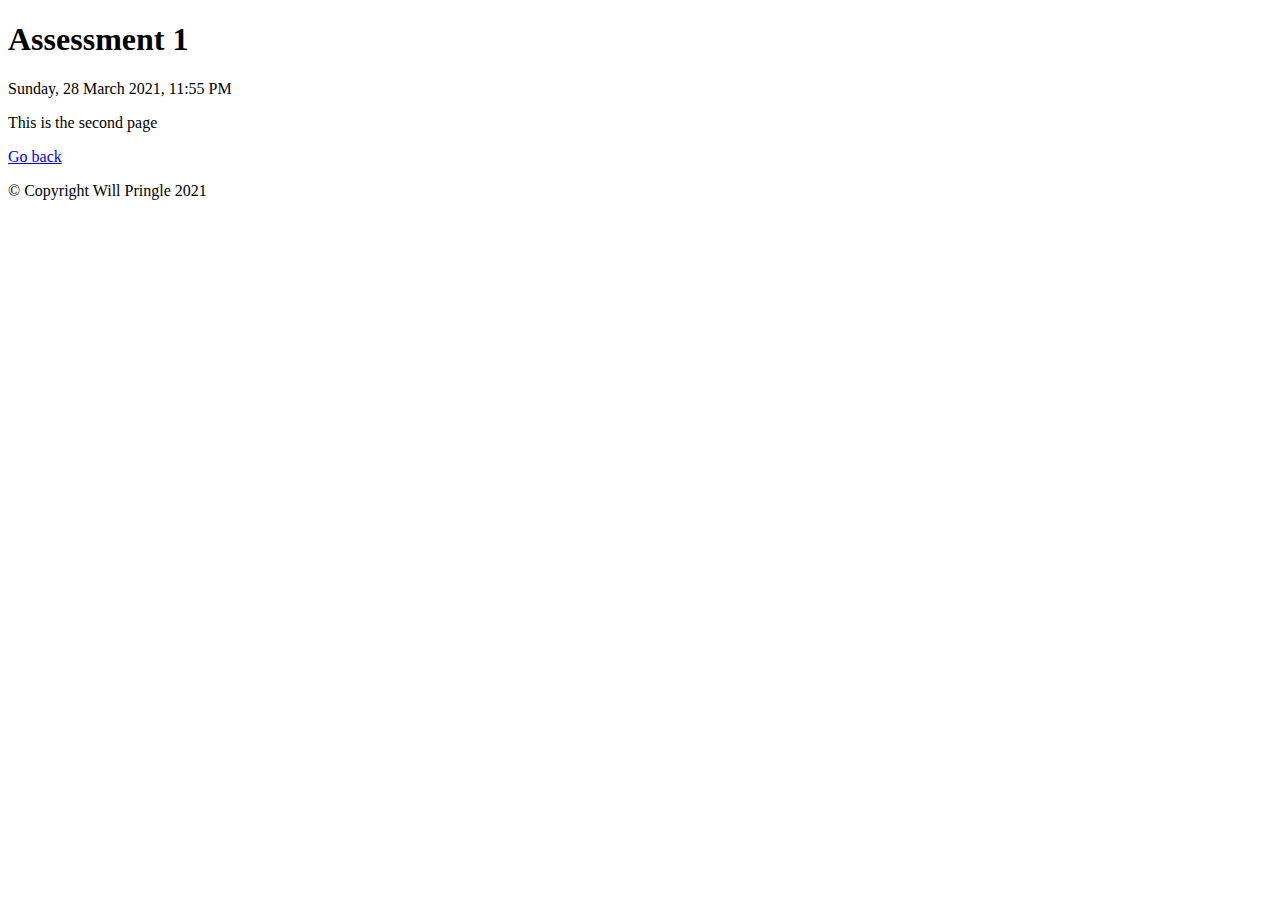
==== page-2.html @ 623810a7 "Add second page" ====
<!DOCTYPE html>
<html>
    <head>
        <title>Lecture 3 - Second Page</title>
    </head>
    <body>
        <header>
          <h1>Assessment 1</h1>
          <time datetime="2018-07-07">Sunday, 28 March 2021, 11:55 PM</time>
        </header>
        <main>
          <p>This is the second page</p>
          <p><a href="index.html">Go back</a></p>
        </main>
        <footer>&copy; Copyright Will Pringle 2021</footer>
    </body>
</html>
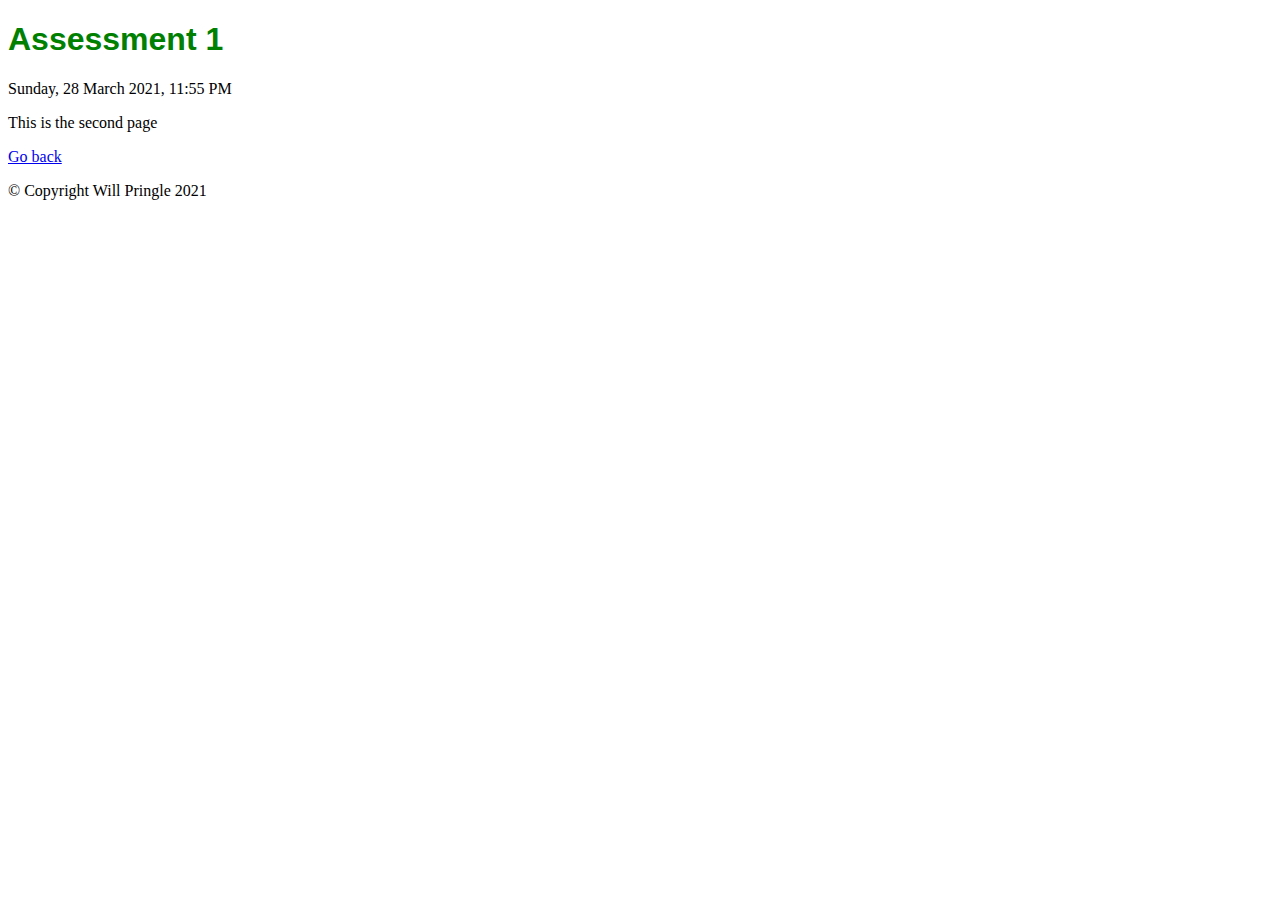
==== commit ba3b4581: "style amends" ====
--- a/page-2.html
+++ b/page-2.html
@@ -2,6 +2,7 @@
 <html>
     <head>
         <title>Lecture 3 - Second Page</title>
+        <link href="style.css" rel="stylesheet" />
     </head>
     <body>
         <header>
--- a/style.css
+++ b/style.css
@@ -0,0 +1,24 @@
+h1,h2,h3,h4,h5,h6 {
+    font-family: Arial;
+    color: red;
+}
+
+body h1 {
+    color: green;
+}
+
+h1 {
+    color: blue;
+}
+
+.first {
+    color: teal;
+}
+
+section {
+    color: purple;
+}
+
+nav ul li {
+    list-style-type: lower-greek; 
+}